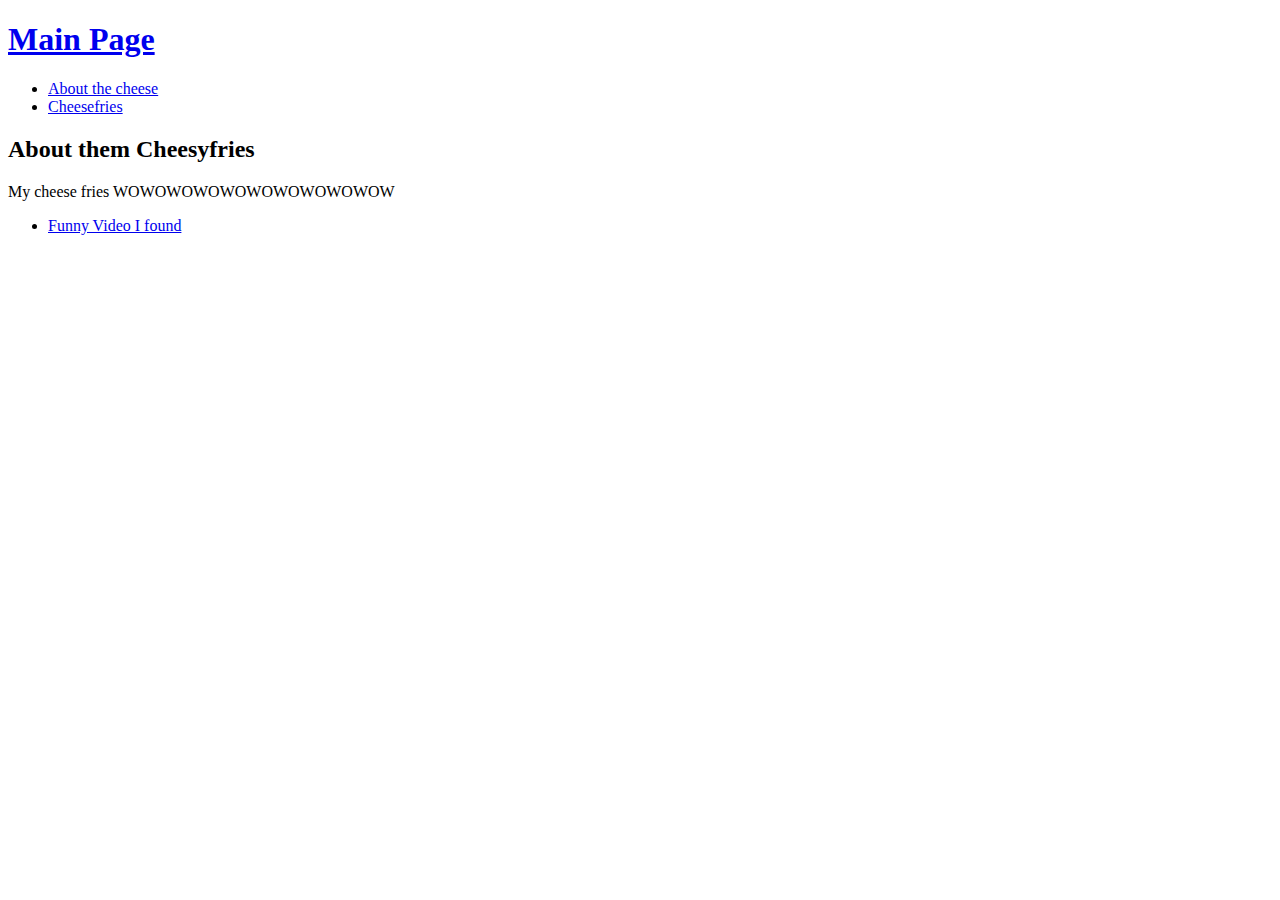
==== about.html @ 6b572d61 "edits" ====
<!doctype html>
<html lang="en">

<head>
    <meta charset="utf-8" />
    <title>AYDEN -=|=- CHEESE FRIES</title>
    <meta name="description"
        content="This is an example cheese fry website. CHeese fries are real" />
    <meta name="veiwport" content="width=device-width, initial-scale=1" />
    <link href="css/style.css" rel="stylesheet" type="text/css" />
</head>

<body class="page-sub">
    <header>
        <div class="site-id">
            <H1><a href="index.html">Main Page</a></H1>
        </div>
        <nav class="site-nav">
            <ul>
                <li><a href="index.html">About the cheese</a></li>
                <li><a href="notes.html">Cheesefries</a></li>
            </ul>
        </nav>
    </header>
    <main>
        <section class="hero">
            <h2>About them Cheesyfries</h2>
            <p>My cheese fries WOWOWOWOWOWOWOWOWOWOW</p>
        </section>
    </main>

    <footer>
        <nav class="social-nav">
            <ul>
                <li><a href="https://www.youtube.com/watch?v=dQw4w9WgXcQ">Funny Video I found</a></li>
            </ul>
        </nav>
    </footer>
</body>

</html>
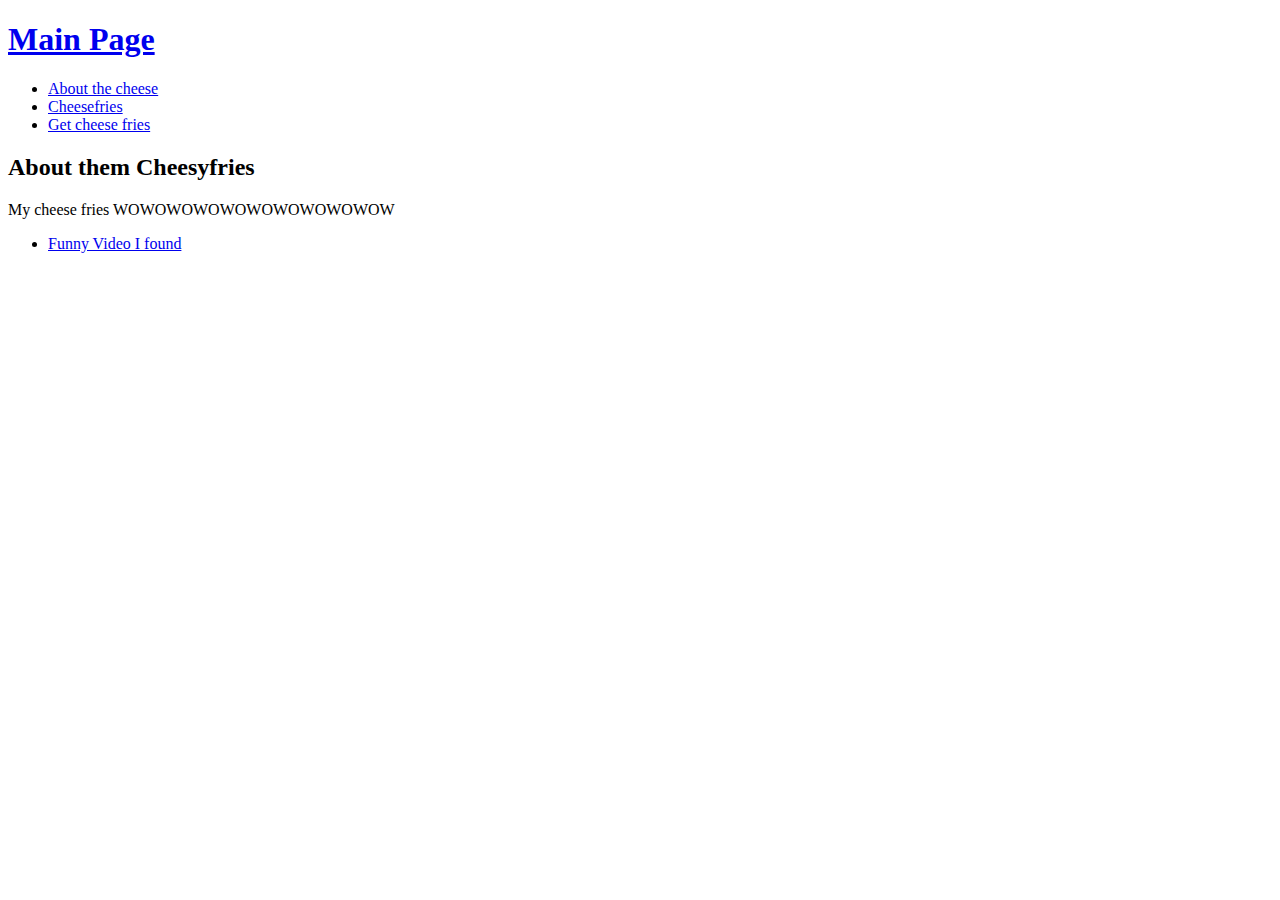
==== commit bf8d14c1: "more work done" ====
--- a/about.html
+++ b/about.html
@@ -6,7 +6,7 @@
     <title>AYDEN -=|=- CHEESE FRIES</title>
     <meta name="description"
         content="This is an example cheese fry website. CHeese fries are real" />
-    <meta name="veiwport" content="width=device-width, initial-scale=1" />
+    <meta name="viewport" content="width=device-width, initial-scale=1" />
     <link href="css/style.css" rel="stylesheet" type="text/css" />
 </head>
 
@@ -19,6 +19,7 @@
             <ul>
                 <li><a href="index.html">About the cheese</a></li>
                 <li><a href="notes.html">Cheesefries</a></li>
+                <li><a href="store.html">Get cheese fries</a></li>
             </ul>
         </nav>
     </header>
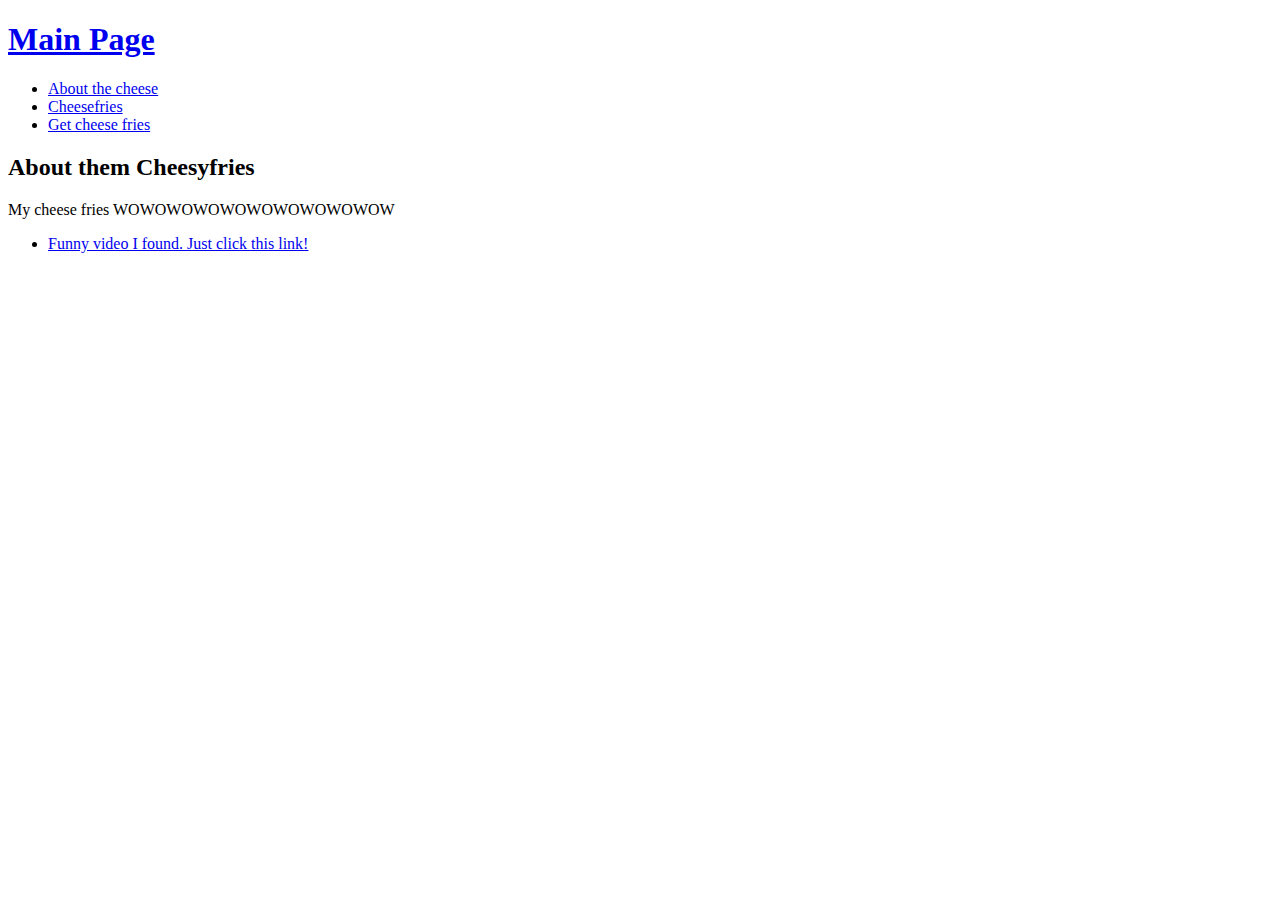
==== commit 41684ced: "changed prank text" ====
--- a/about.html
+++ b/about.html
@@ -33,7 +33,7 @@
     <footer>
         <nav class="social-nav">
             <ul>
-                <li><a href="https://www.youtube.com/watch?v=dQw4w9WgXcQ">Funny Video I found</a></li>
+                <li><a href="https://www.youtube.com/watch?v=dQw4w9WgXcQ">Funny video I found. Just click this link!</a></li>
             </ul>
         </nav>
     </footer>
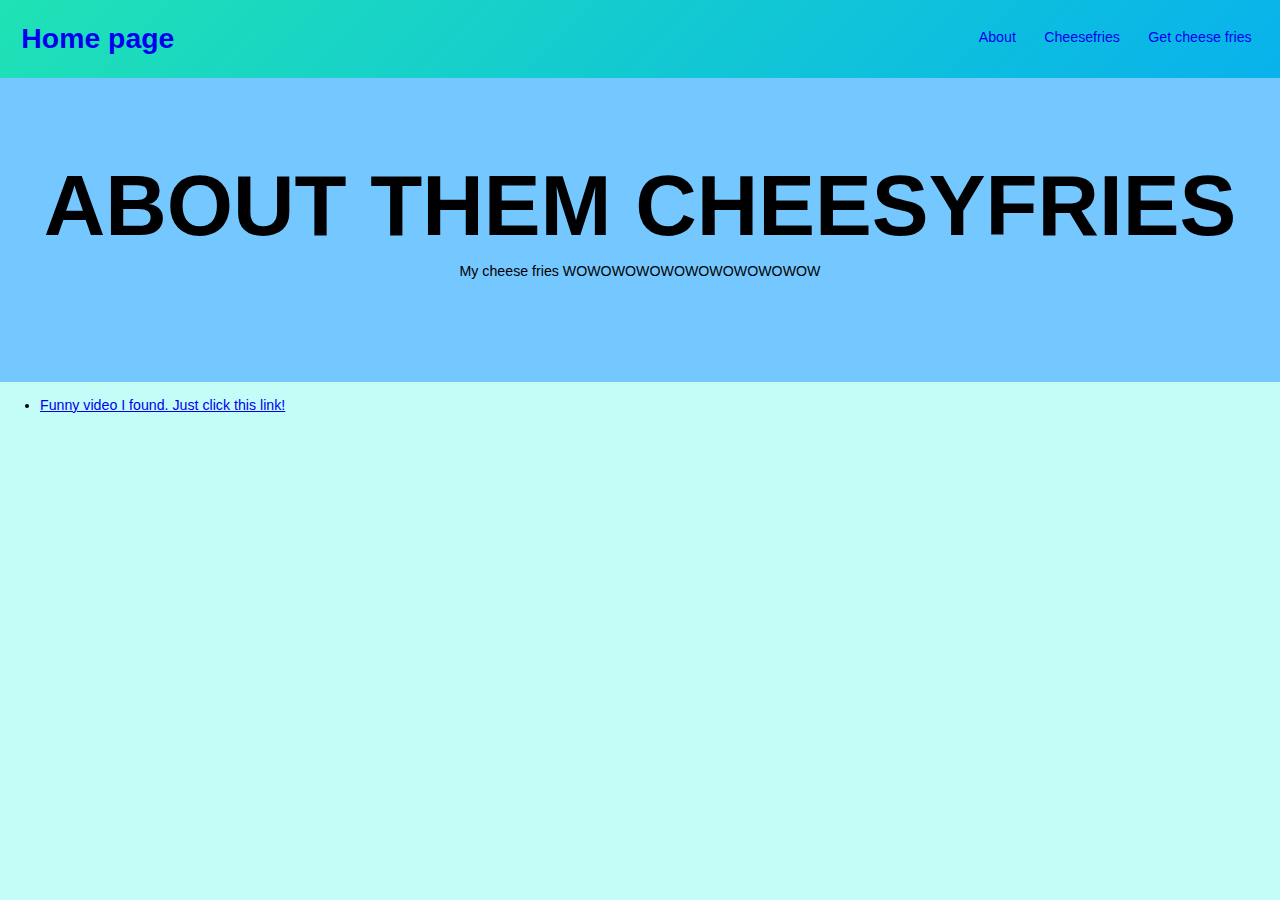
==== commit c9143c97: "more css" ====
--- a/about.html
+++ b/about.html
@@ -13,11 +13,11 @@
 <body class="page-sub">
     <header>
         <div class="site-id">
-            <H1><a href="index.html">Main Page</a></H1>
+            <H1><a href="index.html">Home page</a></H1>
         </div>
         <nav class="site-nav">
             <ul>
-                <li><a href="index.html">About the cheese</a></li>
+                <li><a href="index.html">About</a></li>
                 <li><a href="notes.html">Cheesefries</a></li>
                 <li><a href="store.html">Get cheese fries</a></li>
             </ul>
--- a/css/style.css
+++ b/css/style.css
@@ -0,0 +1,187 @@
+/* background */
+body {
+    background: rgb(196, 253, 248);
+    margin: 0;
+}
+
+/* container */
+.container {
+    max-width: 1000px;
+    margin: 0 auto;
+}
+
+/* Typography */
+body {
+    font-family: Arial, Arial, sans-serif;
+    font-size: 88.75%;
+    line-height: 1.4;
+}
+
+/* responsive images */
+img {
+    max-width: 100%;
+    height: auto;
+}
+
+/* buttons */
+.button {
+    display: inline-block;
+    padding: 1em 2em;
+    text-decoration:rgb(0, 177, 94);
+    background-color:goldenrod;
+    color: whitesmoke;
+    border-radius: 10px;
+}
+.button:hover {
+    background-color:darkgoldenrod;
+    color: whitesmoke;
+}
+.button.dark {
+    color: whitesmoke;
+    background-color:goldenrod;
+}
+.button.dark:hover {
+    background-color:darkgoldenrod;
+}
+
+/* header */
+header {
+    display:flex;
+    justify-content: space-between;
+}
+
+header a {
+    text-decoration: none;
+}
+
+/* site ID */
+.site-id {
+    margin-left: 1.5em;
+}
+
+/* site navigation */
+.site-nav ul {
+    display: flex;
+    justify-content: flex-end;
+    margin: 0;
+    padding: 1em;
+    list-style: none;
+}
+
+.site-nav  a {
+    display: block;
+    padding: 1em;
+}
+
+/* main */
+main {
+    background:rgb(119, 187, 255);
+}
+
+/* HERO SECTION */
+.hero {
+    background-color: rgb(117, 200, 255);
+    text-align: center;
+    color: rgb(0, 0, 0);
+    padding: 6em 1em;
+}
+
+.hero h2 {
+    font-size: 6em;
+    line-height: 1;
+    text-transform: uppercase;
+    margin: 0 auto;
+}
+
+.hero p {
+    max-width: 30em;
+    margin: 1em auto;
+}
+
+/* COURSES SECTION */
+.courses {
+    padding: 6em 1em;
+    display: grid;
+    justify-content: center;
+    text-align: center;
+}
+
+.courses ul {
+    max-width: 400px;
+    margin: 0 auto;
+    padding: 0;
+    list-style: none;
+}
+
+.courses img{
+    display: block;
+    margin-bottom: 1em;
+}
+
+/* retro text made by teacher */
+@keyframes animateShadow {
+    0% {
+      text-shadow: 0px 0px #D92525, -1px 1px #ff0000, -2px 2px #D92525, -3px 3px #ff0000, -4px 4px #D92525, -5px 5px #ff0000, -6px 6px #D92525, -7px 7px #ff0000, -8px 8px #D92525, -9px 9px #D92525, -10px 10px #D92525, -11px 11px #D92525, -12px 12px #D92525, -13px 13px #D92525, -14px 14px #D92525, -15px 15px #D92525, -16px 16px #D92525, -17px 17px #D92525, -18px 18px #D92525, -19px 19px #D92525, -20px 20px #D92525, -21px 21px #F25C05, -22px 22px #F25C05, -23px 23px #F25C05, -24px 24px #F25C05, -25px 25px #F25C05, -26px 26px #F25C05, -27px 27px #F25C05, -28px 28px #F25C05, -29px 29px #F25C05, -30px 30px #F25C05, -31px 31px #F25C05, -32px 32px #F25C05, -33px 33px #F25C05, -34px 34px #F25C05, -35px 35px #F25C05, -36px 36px #F25C05, -37px 37px #F25C05, -38px 38px #F25C05, -39px 39px #F25C05, -40px 40px #F25C05, -41px 41px #88A61B, -42px 42px #88A61B, -43px 43px #88A61B, -44px 44px #88A61B, -45px 45px #88A61B, -46px 46px #88A61B, -47px 47px #88A61B, -48px 48px #88A61B, -49px 49px #88A61B, -50px 50px #88A61B, -51px 51px #88A61B, -52px 52px #88A61B, -53px 53px #88A61B, -54px 54px #88A61B, -55px 55px #88A61B, -56px 56px #88A61B, -57px 57px #88A61B, -58px 58px #88A61B, -59px 59px #88A61B, -60px 60px #88A61B, -61px 61px #0E3D59, -62px 62px #0E3D59, -63px 63px #0E3D59, -64px 64px #0E3D59, -65px 65px #0E3D59, -66px 66px #0E3D59, -67px 67px #0E3D59, -68px 68px #0E3D59, -69px 69px #0E3D59, -70px 70px #0E3D59, -71px 71px #0E3D59, -72px 72px #0E3D59, -73px 73px #0E3D59, -74px 74px #0E3D59, -75px 75px #0E3D59, -76px 76px #0E3D59, -77px 77px #0E3D59, -78px 78px #0E3D59, -79px 79px #0E3D59, -80px 80px #0E3D59, -81px 81px #572D8C, -82px 82px #572D8C, -83px 83px #572D8C, -84px 84px #572D8C, -85px 85px #572D8C, -86px 86px #572D8C, -87px 87px #572D8C, -88px 88px #572D8C, -89px 89px #572D8C, -90px 90px #572D8C, -91px 91px #572D8C, -92px 92px #572D8C, -93px 93px #572D8C, -94px 94px #572D8C, -95px 95px #572D8C, -96px 96px #572D8C, -97px 97px #572D8C, -98px 98px #572D8C, -99px 99px #572D8C, -100px 100px #572D8C;
+    }
+    20% {
+      text-shadow: 0px 0px #F25C05, -1px 1px #F25C05, -2px 2px #F25C05, -3px 3px #F25C05, -4px 4px #F25C05, -5px 5px #F25C05, -6px 6px #F25C05, -7px 7px #F25C05, -8px 8px #F25C05, -9px 9px #F25C05, -10px 10px #F25C05, -11px 11px #F25C05, -12px 12px #F25C05, -13px 13px #F25C05, -14px 14px #F25C05, -15px 15px #F25C05, -16px 16px #F25C05, -17px 17px #F25C05, -18px 18px #F25C05, -19px 19px #F25C05, -20px 20px #F25C05, -21px 21px #88A61B, -22px 22px #88A61B, -23px 23px #88A61B, -24px 24px #88A61B, -25px 25px #88A61B, -26px 26px #88A61B, -27px 27px #88A61B, -28px 28px #88A61B, -29px 29px #88A61B, -30px 30px #88A61B, -31px 31px #88A61B, -32px 32px #88A61B, -33px 33px #88A61B, -34px 34px #88A61B, -35px 35px #88A61B, -36px 36px #88A61B, -37px 37px #88A61B, -38px 38px #88A61B, -39px 39px #88A61B, -40px 40px #88A61B, -41px 41px #0E3D59, -42px 42px #0E3D59, -43px 43px #0E3D59, -44px 44px #0E3D59, -45px 45px #0E3D59, -46px 46px #0E3D59, -47px 47px #0E3D59, -48px 48px #0E3D59, -49px 49px #0E3D59, -50px 50px #0E3D59, -51px 51px #0E3D59, -52px 52px #0E3D59, -53px 53px #0E3D59, -54px 54px #0E3D59, -55px 55px #0E3D59, -56px 56px #0E3D59, -57px 57px #0E3D59, -58px 58px #0E3D59, -59px 59px #0E3D59, -60px 60px #0E3D59, -61px 61px #572D8C, -62px 62px #572D8C, -63px 63px #572D8C, -64px 64px #572D8C, -65px 65px #572D8C, -66px 66px #572D8C, -67px 67px #572D8C, -68px 68px #572D8C, -69px 69px #572D8C, -70px 70px #572D8C, -71px 71px #572D8C, -72px 72px #572D8C, -73px 73px #572D8C, -74px 74px #572D8C, -75px 75px #572D8C, -76px 76px #572D8C, -77px 77px #572D8C, -78px 78px #572D8C, -79px 79px #572D8C, -80px 80px #572D8C, -81px 81px #D92525, -82px 82px #D92525, -83px 83px #D92525, -84px 84px #D92525, -85px 85px #D92525, -86px 86px #D92525, -87px 87px #D92525, -88px 88px #D92525, -89px 89px #D92525, -90px 90px #D92525, -91px 91px #D92525, -92px 92px #D92525, -93px 93px #D92525, -94px 94px #D92525, -95px 95px #D92525, -96px 96px #D92525, -97px 97px #D92525, -98px 98px #D92525, -99px 99px #D92525, -100px 100px #D92525;
+    }
+    40% {
+      text-shadow: 0px 0px #88A61B, -1px 1px #88A61B, -2px 2px #88A61B, -3px 3px #88A61B, -4px 4px #88A61B, -5px 5px #88A61B, -6px 6px #88A61B, -7px 7px #88A61B, -8px 8px #88A61B, -9px 9px #88A61B, -10px 10px #88A61B, -11px 11px #88A61B, -12px 12px #88A61B, -13px 13px #88A61B, -14px 14px #88A61B, -15px 15px #88A61B, -16px 16px #88A61B, -17px 17px #88A61B, -18px 18px #88A61B, -19px 19px #88A61B, -20px 20px #88A61B, -21px 21px #0E3D59, -22px 22px #0E3D59, -23px 23px #0E3D59, -24px 24px #0E3D59, -25px 25px #0E3D59, -26px 26px #0E3D59, -27px 27px #0E3D59, -28px 28px #0E3D59, -29px 29px #0E3D59, -30px 30px #0E3D59, -31px 31px #0E3D59, -32px 32px #0E3D59, -33px 33px #0E3D59, -34px 34px #0E3D59, -35px 35px #0E3D59, -36px 36px #0E3D59, -37px 37px #0E3D59, -38px 38px #0E3D59, -39px 39px #0E3D59, -40px 40px #0E3D59, -41px 41px #572D8C, -42px 42px #572D8C, -43px 43px #572D8C, -44px 44px #572D8C, -45px 45px #572D8C, -46px 46px #572D8C, -47px 47px #572D8C, -48px 48px #572D8C, -49px 49px #572D8C, -50px 50px #572D8C, -51px 51px #572D8C, -52px 52px #572D8C, -53px 53px #572D8C, -54px 54px #572D8C, -55px 55px #572D8C, -56px 56px #572D8C, -57px 57px #572D8C, -58px 58px #572D8C, -59px 59px #572D8C, -60px 60px #572D8C, -61px 61px #D92525, -62px 62px #D92525, -63px 63px #D92525, -64px 64px #D92525, -65px 65px #D92525, -66px 66px #D92525, -67px 67px #D92525, -68px 68px #D92525, -69px 69px #D92525, -70px 70px #D92525, -71px 71px #D92525, -72px 72px #D92525, -73px 73px #D92525, -74px 74px #D92525, -75px 75px #D92525, -76px 76px #D92525, -77px 77px #D92525, -78px 78px #D92525, -79px 79px #D92525, -80px 80px #D92525, -81px 81px #F25C05, -82px 82px #F25C05, -83px 83px #F25C05, -84px 84px #F25C05, -85px 85px #F25C05, -86px 86px #F25C05, -87px 87px #F25C05, -88px 88px #F25C05, -89px 89px #F25C05, -90px 90px #F25C05, -91px 91px #F25C05, -92px 92px #F25C05, -93px 93px #F25C05, -94px 94px #F25C05, -95px 95px #F25C05, -96px 96px #F25C05, -97px 97px #F25C05, -98px 98px #F25C05, -99px 99px #F25C05, -100px 100px #F25C05;
+    }
+    60% {
+      text-shadow: 0px 0px #0E3D59, -1px 1px #0E3D59, -2px 2px #0E3D59, -3px 3px #0E3D59, -4px 4px #0E3D59, -5px 5px #0E3D59, -6px 6px #0E3D59, -7px 7px #0E3D59, -8px 8px #0E3D59, -9px 9px #0E3D59, -10px 10px #0E3D59, -11px 11px #0E3D59, -12px 12px #0E3D59, -13px 13px #0E3D59, -14px 14px #0E3D59, -15px 15px #0E3D59, -16px 16px #0E3D59, -17px 17px #0E3D59, -18px 18px #0E3D59, -19px 19px #0E3D59, -20px 20px #0E3D59, -21px 21px #572D8C, -22px 22px #572D8C, -23px 23px #572D8C, -24px 24px #572D8C, -25px 25px #572D8C, -26px 26px #572D8C, -27px 27px #572D8C, -28px 28px #572D8C, -29px 29px #572D8C, -30px 30px #572D8C, -31px 31px #572D8C, -32px 32px #572D8C, -33px 33px #572D8C, -34px 34px #572D8C, -35px 35px #572D8C, -36px 36px #572D8C, -37px 37px #572D8C, -38px 38px #572D8C, -39px 39px #572D8C, -40px 40px #572D8C, -41px 41px #D92525, -42px 42px #D92525, -43px 43px #D92525, -44px 44px #D92525, -45px 45px #D92525, -46px 46px #D92525, -47px 47px #D92525, -48px 48px #D92525, -49px 49px #D92525, -50px 50px #D92525, -51px 51px #D92525, -52px 52px #D92525, -53px 53px #D92525, -54px 54px #D92525, -55px 55px #D92525, -56px 56px #D92525, -57px 57px #D92525, -58px 58px #D92525, -59px 59px #D92525, -60px 60px #D92525, -61px 61px #F25C05, -62px 62px #F25C05, -63px 63px #F25C05, -64px 64px #F25C05, -65px 65px #F25C05, -66px 66px #F25C05, -67px 67px #F25C05, -68px 68px #F25C05, -69px 69px #F25C05, -70px 70px #F25C05, -71px 71px #F25C05, -72px 72px #F25C05, -73px 73px #F25C05, -74px 74px #F25C05, -75px 75px #F25C05, -76px 76px #F25C05, -77px 77px #F25C05, -78px 78px #F25C05, -79px 79px #F25C05, -80px 80px #F25C05, -81px 81px #88A61B, -82px 82px #88A61B, -83px 83px #88A61B, -84px 84px #88A61B, -85px 85px #88A61B, -86px 86px #88A61B, -87px 87px #88A61B, -88px 88px #88A61B, -89px 89px #88A61B, -90px 90px #88A61B, -91px 91px #88A61B, -92px 92px #88A61B, -93px 93px #88A61B, -94px 94px #88A61B, -95px 95px #88A61B, -96px 96px #88A61B, -97px 97px #88A61B, -98px 98px #88A61B, -99px 99px #88A61B, -100px 100px #88A61B;
+    }
+    80% {
+      text-shadow: 0px 0px #572D8C, -1px 1px #572D8C, -2px 2px #572D8C, -3px 3px #572D8C, -4px 4px #572D8C, -5px 5px #572D8C, -6px 6px #572D8C, -7px 7px #572D8C, -8px 8px #572D8C, -9px 9px #572D8C, -10px 10px #572D8C, -11px 11px #572D8C, -12px 12px #572D8C, -13px 13px #572D8C, -14px 14px #572D8C, -15px 15px #572D8C, -16px 16px #572D8C, -17px 17px #572D8C, -18px 18px #572D8C, -19px 19px #572D8C, -20px 20px #572D8C, -21px 21px #D92525, -22px 22px #D92525, -23px 23px #D92525, -24px 24px #D92525, -25px 25px #D92525, -26px 26px #D92525, -27px 27px #D92525, -28px 28px #D92525, -29px 29px #D92525, -30px 30px #D92525, -31px 31px #D92525, -32px 32px #D92525, -33px 33px #D92525, -34px 34px #D92525, -35px 35px #D92525, -36px 36px #D92525, -37px 37px #D92525, -38px 38px #D92525, -39px 39px #D92525, -40px 40px #D92525, -41px 41px #F25C05, -42px 42px #F25C05, -43px 43px #F25C05, -44px 44px #F25C05, -45px 45px #F25C05, -46px 46px #F25C05, -47px 47px #F25C05, -48px 48px #F25C05, -49px 49px #F25C05, -50px 50px #F25C05, -51px 51px #F25C05, -52px 52px #F25C05, -53px 53px #F25C05, -54px 54px #F25C05, -55px 55px #F25C05, -56px 56px #F25C05, -57px 57px #F25C05, -58px 58px #F25C05, -59px 59px #F25C05, -60px 60px #F25C05, -61px 61px #88A61B, -62px 62px #88A61B, -63px 63px #88A61B, -64px 64px #88A61B, -65px 65px #88A61B, -66px 66px #88A61B, -67px 67px #88A61B, -68px 68px #88A61B, -69px 69px #88A61B, -70px 70px #88A61B, -71px 71px #88A61B, -72px 72px #88A61B, -73px 73px #88A61B, -74px 74px #88A61B, -75px 75px #88A61B, -76px 76px #88A61B, -77px 77px #88A61B, -78px 78px #88A61B, -79px 79px #88A61B, -80px 80px #88A61B, -81px 81px #0E3D59, -82px 82px #0E3D59, -83px 83px #0E3D59, -84px 84px #0E3D59, -85px 85px #0E3D59, -86px 86px #0E3D59, -87px 87px #0E3D59, -88px 88px #0E3D59, -89px 89px #0E3D59, -90px 90px #0E3D59, -91px 91px #0E3D59, -92px 92px #0E3D59, -93px 93px #0E3D59, -94px 94px #0E3D59, -95px 95px #0E3D59, -96px 96px #0E3D59, -97px 97px #0E3D59, -98px 98px #0E3D59, -99px 99px #0E3D59, -100px 100px #0E3D59;
+    }
+    100% {
+      text-shadow: 0px 0px #D92525, -1px 1px #D92525, -2px 2px #D92525, -3px 3px #D92525, -4px 4px #D92525, -5px 5px #D92525, -6px 6px #D92525, -7px 7px #D92525, -8px 8px #D92525, -9px 9px #D92525, -10px 10px #D92525, -11px 11px #D92525, -12px 12px #D92525, -13px 13px #D92525, -14px 14px #D92525, -15px 15px #D92525, -16px 16px #D92525, -17px 17px #D92525, -18px 18px #D92525, -19px 19px #D92525, -20px 20px #D92525, -21px 21px #F25C05, -22px 22px #F25C05, -23px 23px #F25C05, -24px 24px #F25C05, -25px 25px #F25C05, -26px 26px #F25C05, -27px 27px #F25C05, -28px 28px #F25C05, -29px 29px #F25C05, -30px 30px #F25C05, -31px 31px #F25C05, -32px 32px #F25C05, -33px 33px #F25C05, -34px 34px #F25C05, -35px 35px #F25C05, -36px 36px #F25C05, -37px 37px #F25C05, -38px 38px #F25C05, -39px 39px #F25C05, -40px 40px #F25C05, -41px 41px #88A61B, -42px 42px #88A61B, -43px 43px #88A61B, -44px 44px #88A61B, -45px 45px #88A61B, -46px 46px #88A61B, -47px 47px #88A61B, -48px 48px #88A61B, -49px 49px #88A61B, -50px 50px #88A61B, -51px 51px #88A61B, -52px 52px #88A61B, -53px 53px #88A61B, -54px 54px #88A61B, -55px 55px #88A61B, -56px 56px #88A61B, -57px 57px #88A61B, -58px 58px #88A61B, -59px 59px #88A61B, -60px 60px #88A61B, -61px 61px #0E3D59, -62px 62px #0E3D59, -63px 63px #0E3D59, -64px 64px #0E3D59, -65px 65px #0E3D59, -66px 66px #0E3D59, -67px 67px #0E3D59, -68px 68px #0E3D59, -69px 69px #0E3D59, -70px 70px #0E3D59, -71px 71px #0E3D59, -72px 72px #0E3D59, -73px 73px #0E3D59, -74px 74px #0E3D59, -75px 75px #0E3D59, -76px 76px #0E3D59, -77px 77px #0E3D59, -78px 78px #0E3D59, -79px 79px #0E3D59, -80px 80px #0E3D59, -81px 81px #572D8C, -82px 82px #572D8C, -83px 83px #572D8C, -84px 84px #572D8C, -85px 85px #572D8C, -86px 86px #572D8C, -87px 87px #572D8C, -88px 88px #572D8C, -89px 89px #572D8C, -90px 90px #572D8C, -91px 91px #572D8C, -92px 92px #572D8C, -93px 93px #572D8C, -94px 94px #572D8C, -95px 95px #572D8C, -96px 96px #572D8C, -97px 97px #572D8C, -98px 98px #572D8C, -99px 99px #572D8C, -100px 100px #572D8C;
+    }
+  }
+  .text-retro-shadow {
+    min-height: 10vh;
+    display: grid;
+    place-items: center;
+  }
+  
+  .text-retro-shadow h1 {
+    padding: 1.5em 0 0.5em 0;
+    text-align: center;
+    margin: -1em auto 1em auto;
+    max-width: 50vw;
+    font-size: 6em;
+    line-height: 1;
+    color: #fefefe;
+    font-family: Georgia;
+    text-shadow: 0px 0px #D92525, -1px 1px #D92525, -2px 2px #D92525, -3px 3px #D92525, -4px 4px #D92525, -5px 5px #D92525, -6px 6px #D92525, -7px 7px #D92525, -8px 8px #D92525, -9px 9px #D92525, -10px 10px #D92525, -11px 11px #D92525, -12px 12px #D92525, -13px 13px #D92525, -14px 14px #D92525, -15px 15px #D92525, -16px 16px #D92525, -17px 17px #D92525, -18px 18px #D92525, -19px 19px #D92525, -20px 20px #D92525, -21px 21px #F25C05, -22px 22px #F25C05, -23px 23px #F25C05, -24px 24px #F25C05, -25px 25px #F25C05, -26px 26px #F25C05, -27px 27px #F25C05, -28px 28px #F25C05, -29px 29px #F25C05, -30px 30px #F25C05, -31px 31px #F25C05, -32px 32px #F25C05, -33px 33px #F25C05, -34px 34px #F25C05, -35px 35px #F25C05, -36px 36px #F25C05, -37px 37px #F25C05, -38px 38px #F25C05, -39px 39px #F25C05, -40px 40px #F25C05, -41px 41px #88A61B, -42px 42px #88A61B, -43px 43px #88A61B, -44px 44px #88A61B, -45px 45px #88A61B, -46px 46px #88A61B, -47px 47px #88A61B, -48px 48px #88A61B, -49px 49px #88A61B, -50px 50px #88A61B, -51px 51px #88A61B, -52px 52px #88A61B, -53px 53px #88A61B, -54px 54px #88A61B, -55px 55px #88A61B, -56px 56px #88A61B, -57px 57px #88A61B, -58px 58px #88A61B, -59px 59px #88A61B, -60px 60px #88A61B, -61px 61px #0E3D59, -62px 62px #0E3D59, -63px 63px #0E3D59, -64px 64px #0E3D59, -65px 65px #0E3D59, -66px 66px #0E3D59, -67px 67px #0E3D59, -68px 68px #0E3D59, -69px 69px #0E3D59, -70px 70px #0E3D59, -71px 71px #0E3D59, -72px 72px #0E3D59, -73px 73px #0E3D59, -74px 74px #0E3D59, -75px 75px #0E3D59, -76px 76px #0E3D59, -77px 77px #0E3D59, -78px 78px #0E3D59, -79px 79px #0E3D59, -80px 80px #0E3D59, -81px 81px #572D8C, -82px 82px #572D8C, -83px 83px #572D8C, -84px 84px #572D8C, -85px 85px #572D8C, -86px 86px #572D8C, -87px 87px #572D8C, -88px 88px #572D8C, -89px 89px #572D8C, -90px 90px #572D8C, -91px 91px #572D8C, -92px 92px #572D8C, -93px 93px #572D8C, -94px 94px #572D8C, -95px 95px #572D8C, -96px 96px #572D8C, -97px 97px #572D8C, -98px 98px #572D8C, -99px 99px #572D8C, -100px 100px #572D8C;
+    animation-name: animateShadow;
+    animation-duration: 0.4s;
+    animation-iteration-count: infinite;
+  }
+
+  /* background */
+  header {
+	background: linear-gradient(-45deg, #9900ff, #e73c7e, #00a2ff, #1fe2b5);
+	background-size: 400% 400%;
+	animation: gradient 20s ease infinite;
+}
+
+@keyframes gradient {
+	0% {
+		background-position: 0% 50%;
+	}
+	50% {
+		background-position: 100% 50%;
+	}
+	100% {
+		background-position: 0% 50%;
+	}
+}
+
+/* plain list */
+ul.plainlist {
+    margin: 0;
+    padding: 0;
+    list-style: none;
+}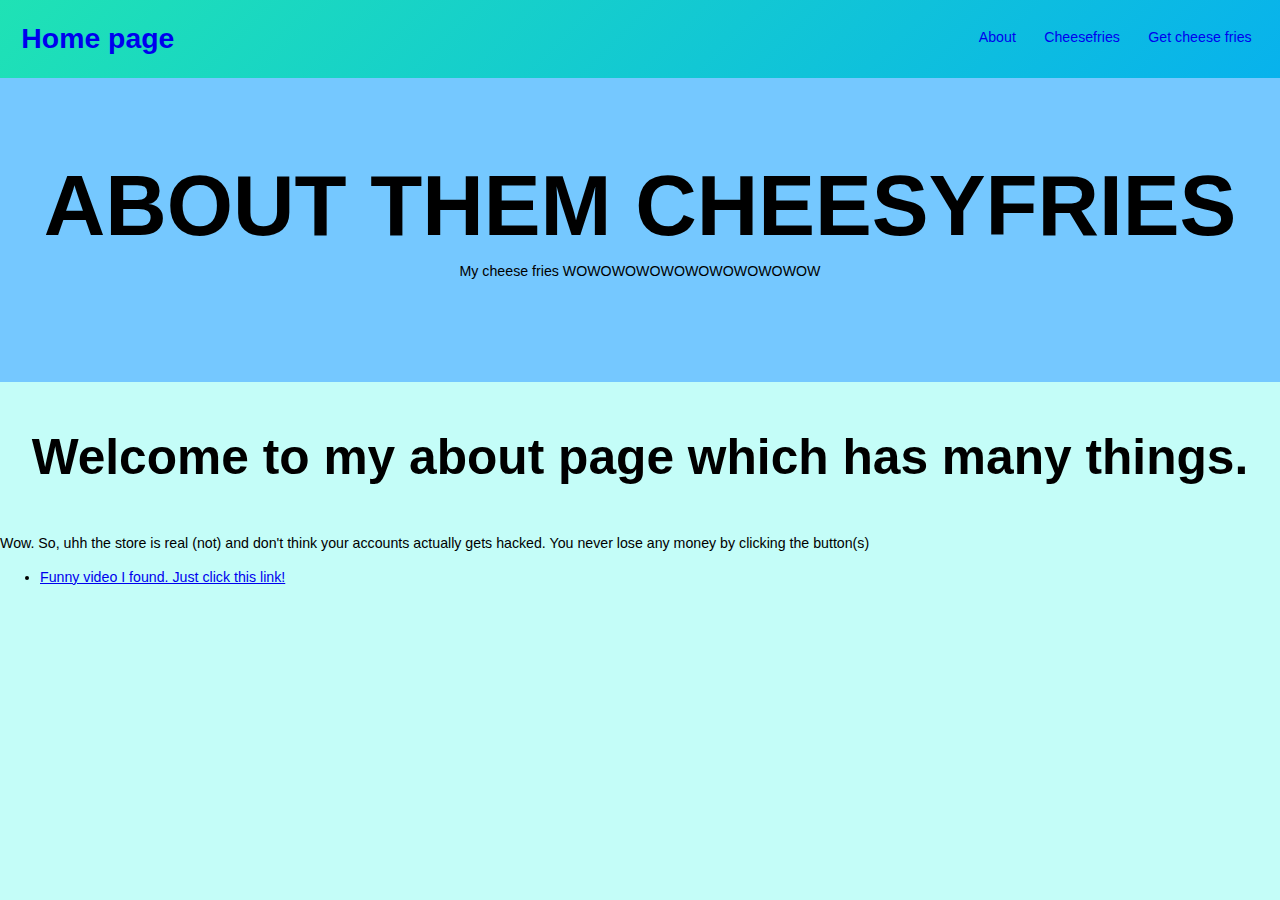
==== commit 3644fe49: "many many many many more changes" ====
--- a/about.html
+++ b/about.html
@@ -29,6 +29,10 @@
             <p>My cheese fries WOWOWOWOWOWOWOWOWOWOW</p>
         </section>
     </main>
+    <section>
+        <h2 class="bigintro">Welcome to my about page which has many things.</h2>
+        <p>Wow. So, uhh the store is real (not) and don't think your accounts actually gets hacked. You never lose any money by clicking the button(s)</p>
+    </section>
 
     <footer>
         <nav class="social-nav">
--- a/css/style.css
+++ b/css/style.css
@@ -28,20 +28,20 @@
     display: inline-block;
     padding: 1em 2em;
     text-decoration:rgb(0, 177, 94);
-    background-color:goldenrod;
+    background-color:rgb(59, 59, 59);
     color: whitesmoke;
     border-radius: 10px;
 }
 .button:hover {
-    background-color:darkgoldenrod;
+    background-color:rgb(141, 141, 141);
     color: whitesmoke;
 }
 .button.dark {
     color: whitesmoke;
-    background-color:goldenrod;
+    background-color:rgb(59, 59, 59);
 }
 .button.dark:hover {
-    background-color:darkgoldenrod;
+    background-color:rgb(172, 172, 172);
 }
 
 /* header */
@@ -184,4 +184,41 @@
     margin: 0;
     padding: 0;
     list-style: none;
-}+}
+
+/* everything under here are all bigger/specific things like buttons or special headers */
+
+/* buttons are larger */
+.buttonlarger {
+    display: inline-block;
+    padding: 1em 4em;
+    background-color:rgb(255, 0, 0);
+    color: whitesmoke;
+    border-radius: 10px;
+    text-decoration: none;
+}
+.buttonlarger:hover {
+    background-color:rgb(0, 255, 0);
+    color: rgb(0, 0, 0);
+}
+.button.dark {
+    color: whitesmoke;
+    background-color:rgb(0, 0, 0);
+}
+.button.dark:hover {
+    background-color:rgb(0, 0, 0);
+}
+
+/* bigintro */
+h2.bigintro {
+    place-items: center;
+    display: grid;
+    font-size: 3.5em;
+    margin: 0.2;
+}
+
+/* header 1 */
+h1.largeh1 {
+    font-size: 5em;
+    margin: 0;
+}
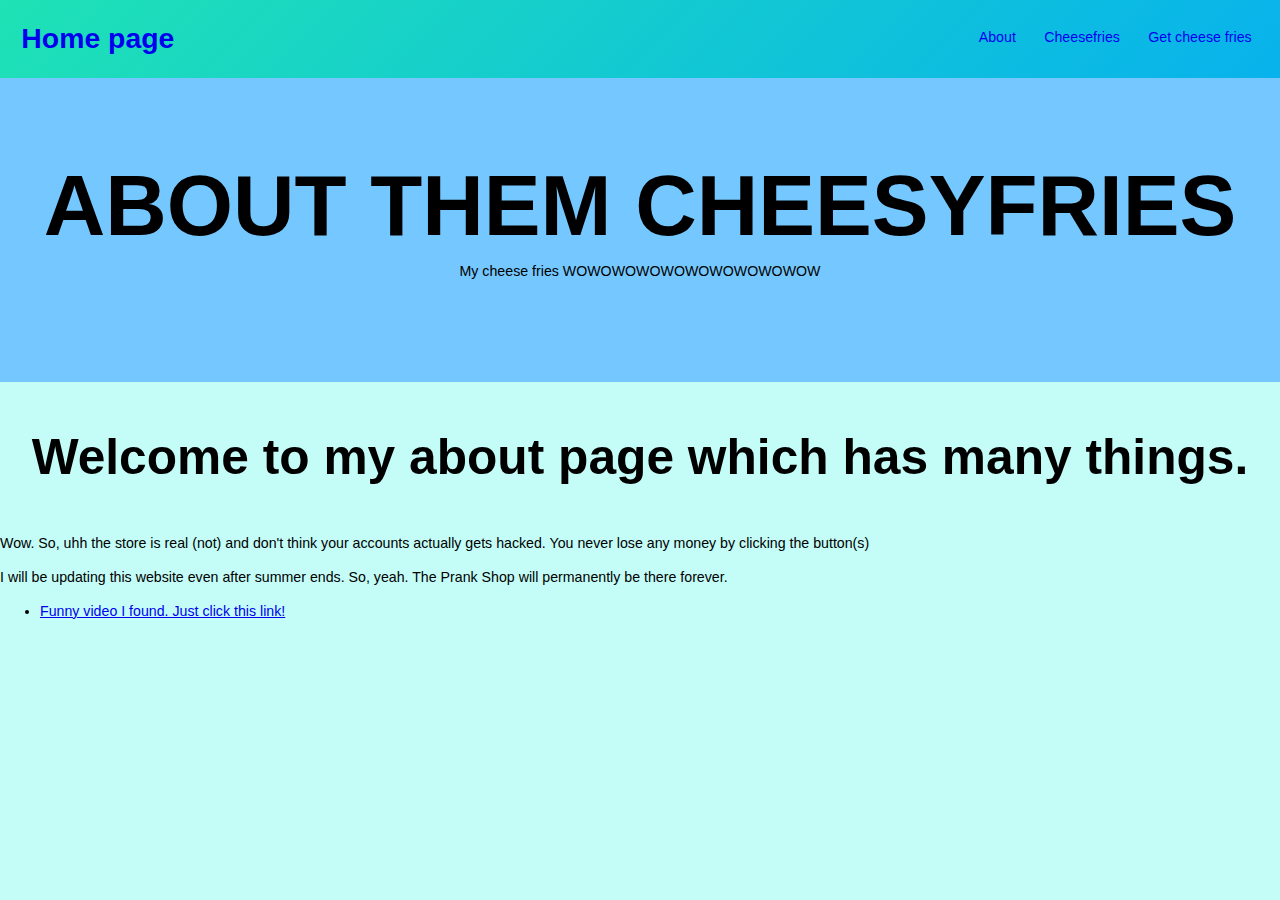
==== commit 44db3604: "update" ====
--- a/about.html
+++ b/about.html
@@ -32,6 +32,7 @@
     <section>
         <h2 class="bigintro">Welcome to my about page which has many things.</h2>
         <p>Wow. So, uhh the store is real (not) and don't think your accounts actually gets hacked. You never lose any money by clicking the button(s)</p>
+        <p>I will be updating this website even after summer ends. So, yeah. The Prank Shop will permanently be there forever.</p>
     </section>
 
     <footer>
@@ -42,5 +43,4 @@
         </nav>
     </footer>
 </body>
-
 </html>--- a/css/style.css
+++ b/css/style.css
@@ -28,12 +28,12 @@
     display: inline-block;
     padding: 1em 2em;
     text-decoration:rgb(0, 177, 94);
-    background-color:rgb(59, 59, 59);
+    background-color:rgb(143, 178, 207);
     color: whitesmoke;
     border-radius: 10px;
 }
 .button:hover {
-    background-color:rgb(141, 141, 141);
+    background-color:rgb(122, 190, 245);
     color: whitesmoke;
 }
 .button.dark {
@@ -222,3 +222,19 @@
     font-size: 5em;
     margin: 0;
 }
+
+/* center all */
+h1, h2, h3, p {
+    /* text-align: center; */
+}
+
+/* narrow container */
+.containersmall {
+    max-width: 600px;
+    margin: 0 auto;
+}
+
+/* small footer */
+.smallfooter {
+    text-align: center;
+}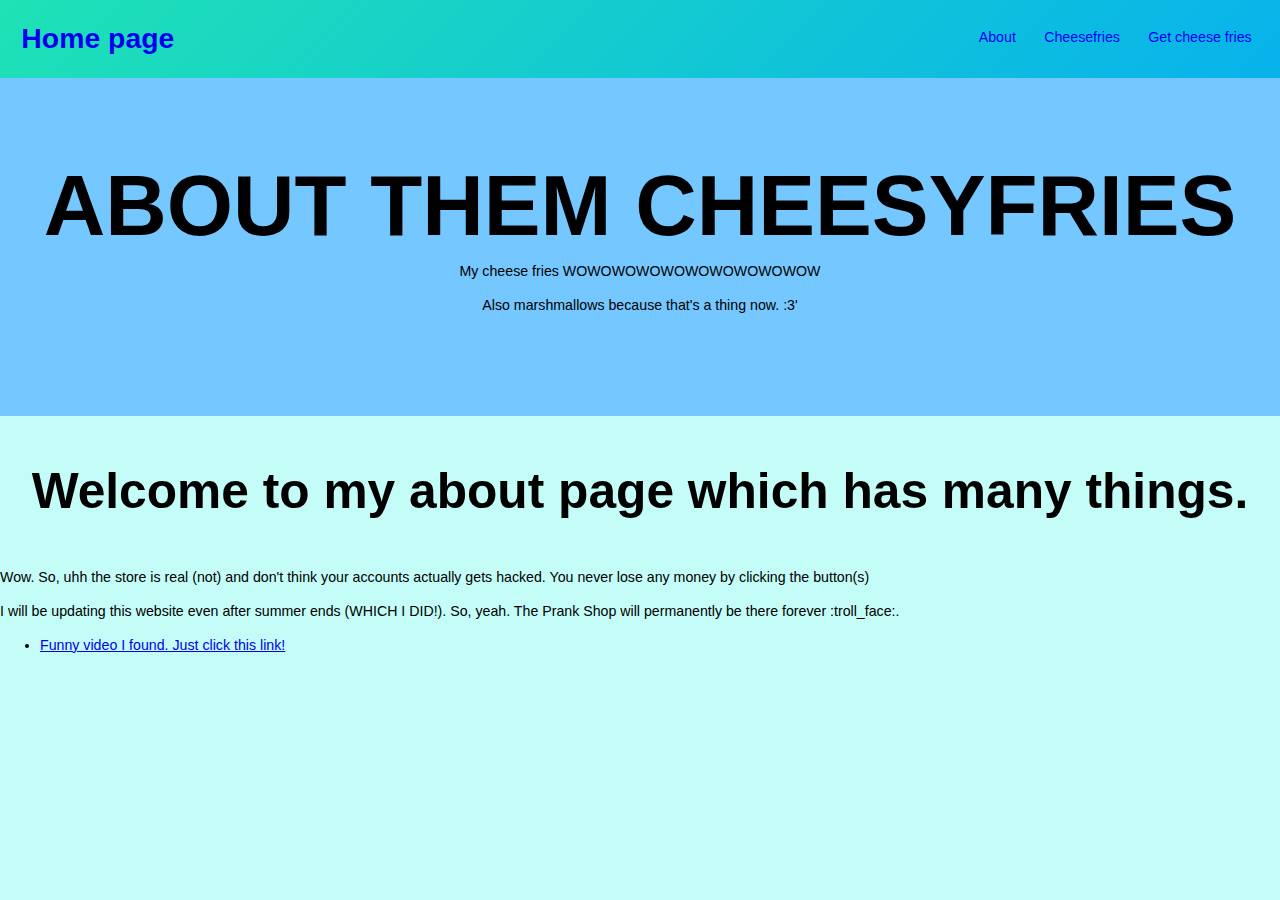
==== commit 234f903c: "Updated website" ====
--- a/about.html
+++ b/about.html
@@ -27,12 +27,13 @@
         <section class="hero">
             <h2>About them Cheesyfries</h2>
             <p>My cheese fries WOWOWOWOWOWOWOWOWOWOW</p>
+            <p>Also marshmallows because that's a thing now. :3'</p>
         </section>
     </main>
     <section>
         <h2 class="bigintro">Welcome to my about page which has many things.</h2>
         <p>Wow. So, uhh the store is real (not) and don't think your accounts actually gets hacked. You never lose any money by clicking the button(s)</p>
-        <p>I will be updating this website even after summer ends. So, yeah. The Prank Shop will permanently be there forever.</p>
+        <p>I will be updating this website even after summer ends (WHICH I DID!). So, yeah. The Prank Shop will permanently be there forever :troll_face:.</p>
     </section>
 
     <footer>
--- a/css/style.css
+++ b/css/style.css
@@ -237,4 +237,11 @@
 /* small footer */
 .smallfooter {
     text-align: center;
+}
+
+.middlescreen {
+    min-height: 100vh;
+    display: grid;
+    place-items: center;
+    background-color: rgb(0, 164, 230);
 }